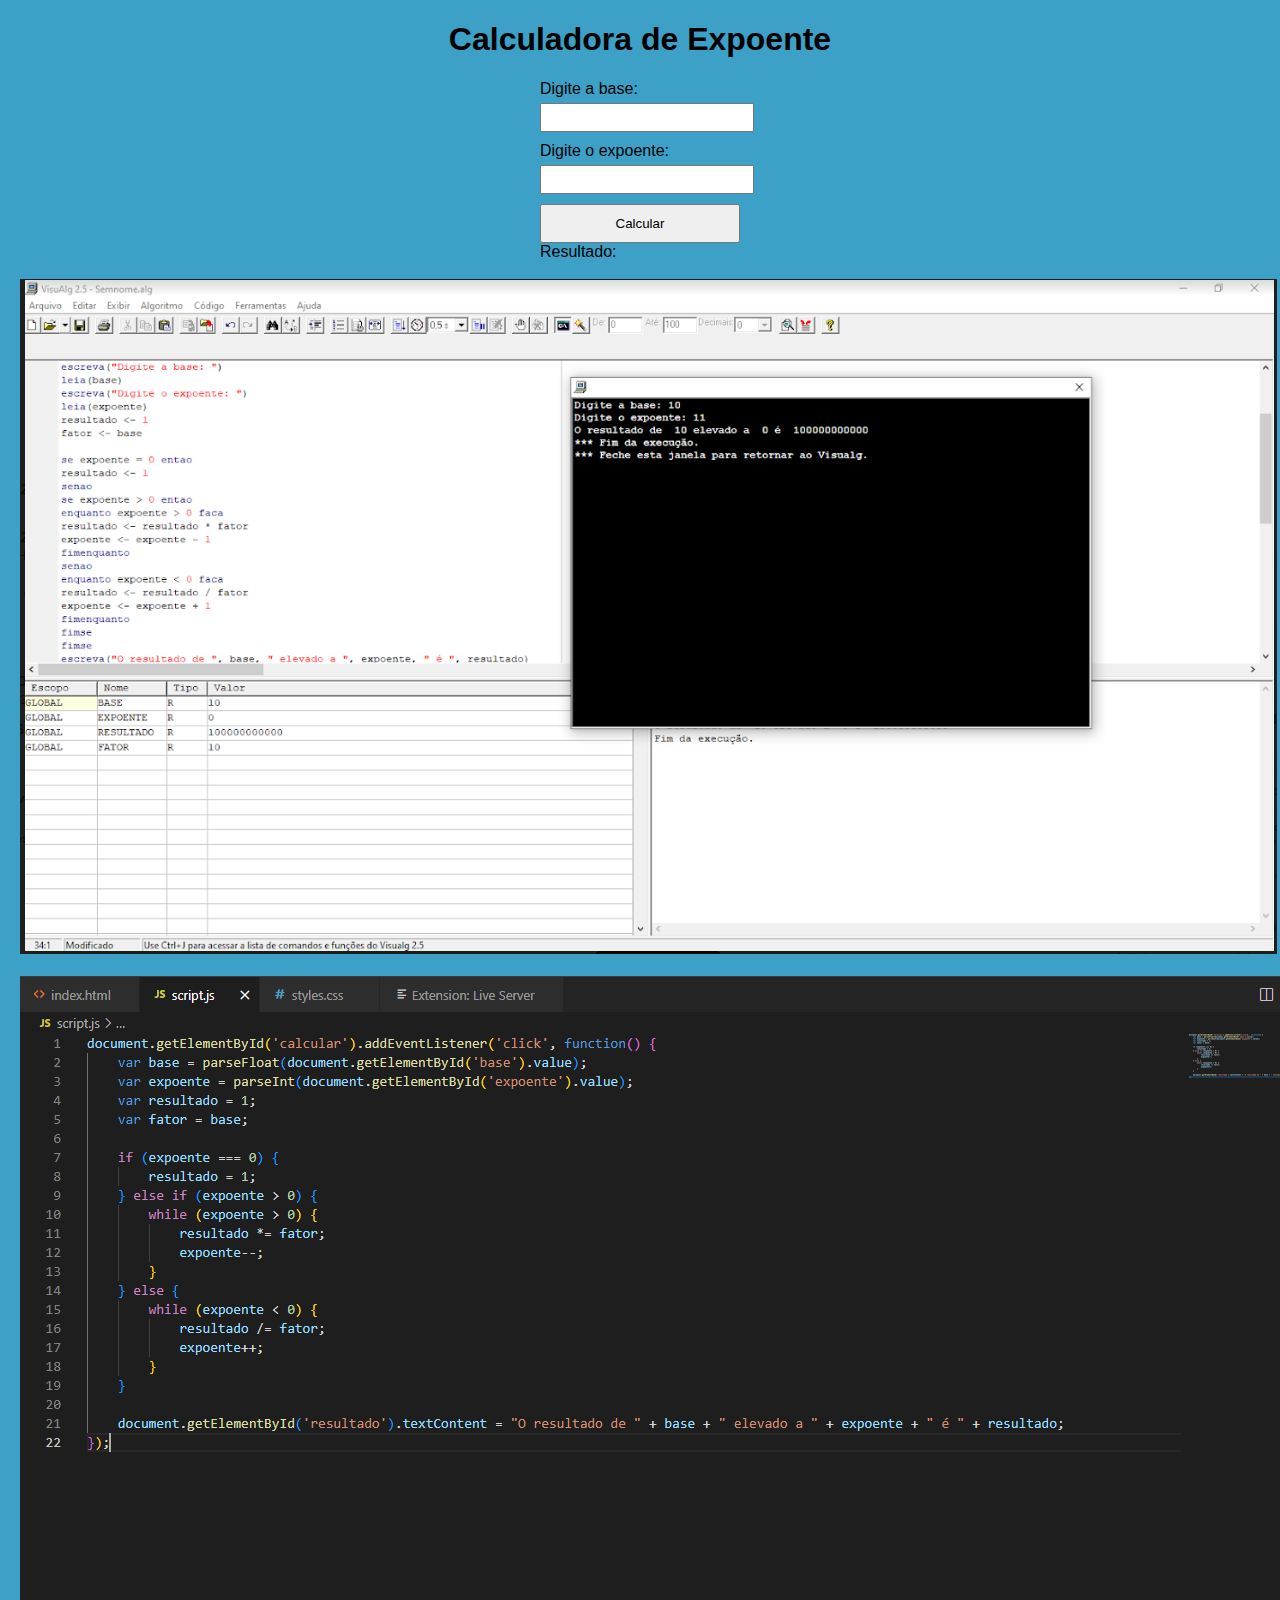
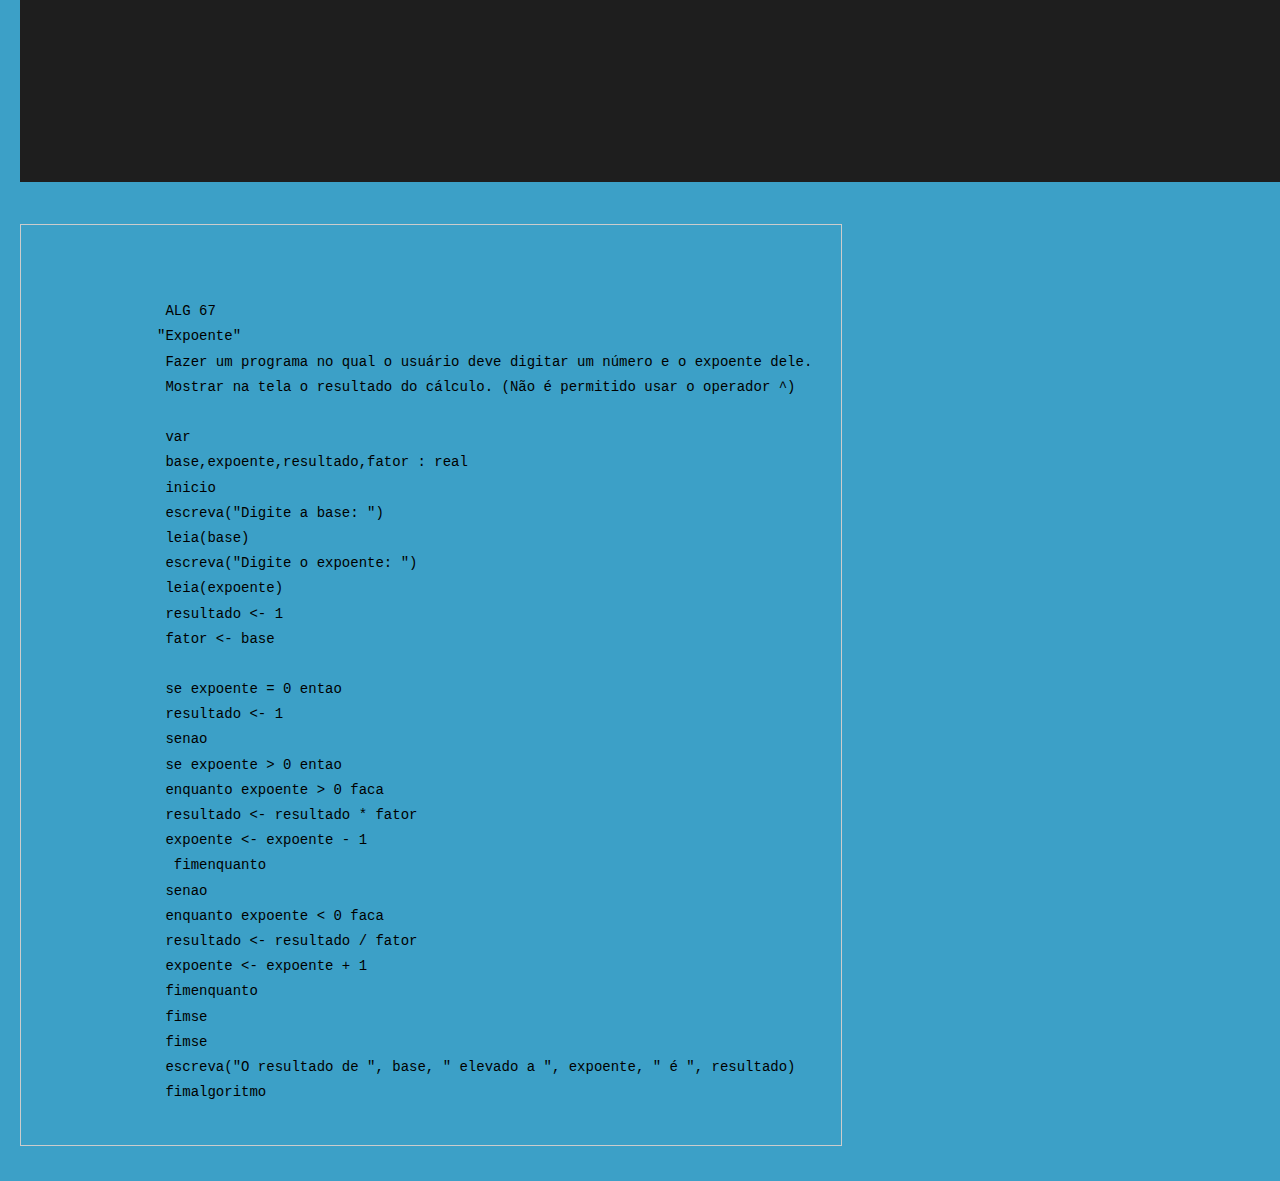
==== index.html @ f9ccc76c "att index" ====
<!DOCTYPE html>
<html>
<head>
    <meta charset="utf-8">
    <title>Expoente</title>
    <link rel="stylesheet" href="style.css">
    
    
    <style>
        body {
            font-family: Arial, sans-serif;
            margin: 20px;
            background-color: rgb(60, 160, 199);
            display: center;
            flex-direction: center;
            align-items: center;
            justify-content: center;
        }

        h1 {
            text-align: center; 
        }

        #container {
            max-width: 200px;
            margin: 0 auto;
           
        }

        label {
            display: block;
            margin-top: 10px;
        }

        input {
            width: 100%;
            padding: 5px;
            margin-top: 5px;
        }

        button {
            width: 100%;
            padding: 10px;
            margin-top: 10px;
        }

        p {
            margin-top: 10px;
            font-weight: bold;
        }

        button:hover {
            background-color: rgb(251, 251, 255);
            color: crimson;
        }

        .code-box {
            width: 800px;
            height: 900px;
            border: 1px solid #ccc;
            padding: 10px;
            font-family: Consolas, monospace;
            font-size: 14px;
            line-height: 1.8;
            display: center;
            justify-content: center;
            align-items: center;
            margin-top: 20px;
        }
    </style>
</head>
<body>
    <h1>Calculadora de Expoente</h1>
    <div id="container">
        <div class="input-container">
            <label for="base">Digite a base:</label>
            <input type="number" id="base" step="0.01">
        </div>
        <div class="input-container">
            <label for="expoente">Digite o expoente:</label>
            <input type="number" id="expoente" step="1">
        </div>
        <button id="calcular">Calcular</button>
        <div id="resultado">Resultado:</div><br>

    
    </div>
    <script src="script.js"></script>
    </script>
    <img src="tela final.PNG" alt="Print tela visualg"><br><br>
    <img src="js.PNG" alt="Js"><br><br>

    <div class="code-box">
        <pre>
            <code>

                ALG 67
               "Expoente"
                Fazer um programa no qual o usuário deve digitar um número e o expoente dele. 
                Mostrar na tela o resultado do cálculo. (Não é permitido usar o operador ^)
                
                var
                base,expoente,resultado,fator : real
                inicio
                escreva("Digite a base: ")
                leia(base)
                escreva("Digite o expoente: ")
                leia(expoente)
                resultado <- 1
                fator <- base

                se expoente = 0 entao
                resultado <- 1
                senao
                se expoente > 0 entao
                enquanto expoente > 0 faca
                resultado <- resultado * fator
                expoente <- expoente - 1
                 fimenquanto
                senao
                enquanto expoente < 0 faca
                resultado <- resultado / fator
                expoente <- expoente + 1
                fimenquanto
                fimse
                fimse
                escreva("O resultado de ", base, " elevado a ", expoente, " é ", resultado)
                fimalgoritmo

            </code>
        </pre>
    </div>
</body>
</html>
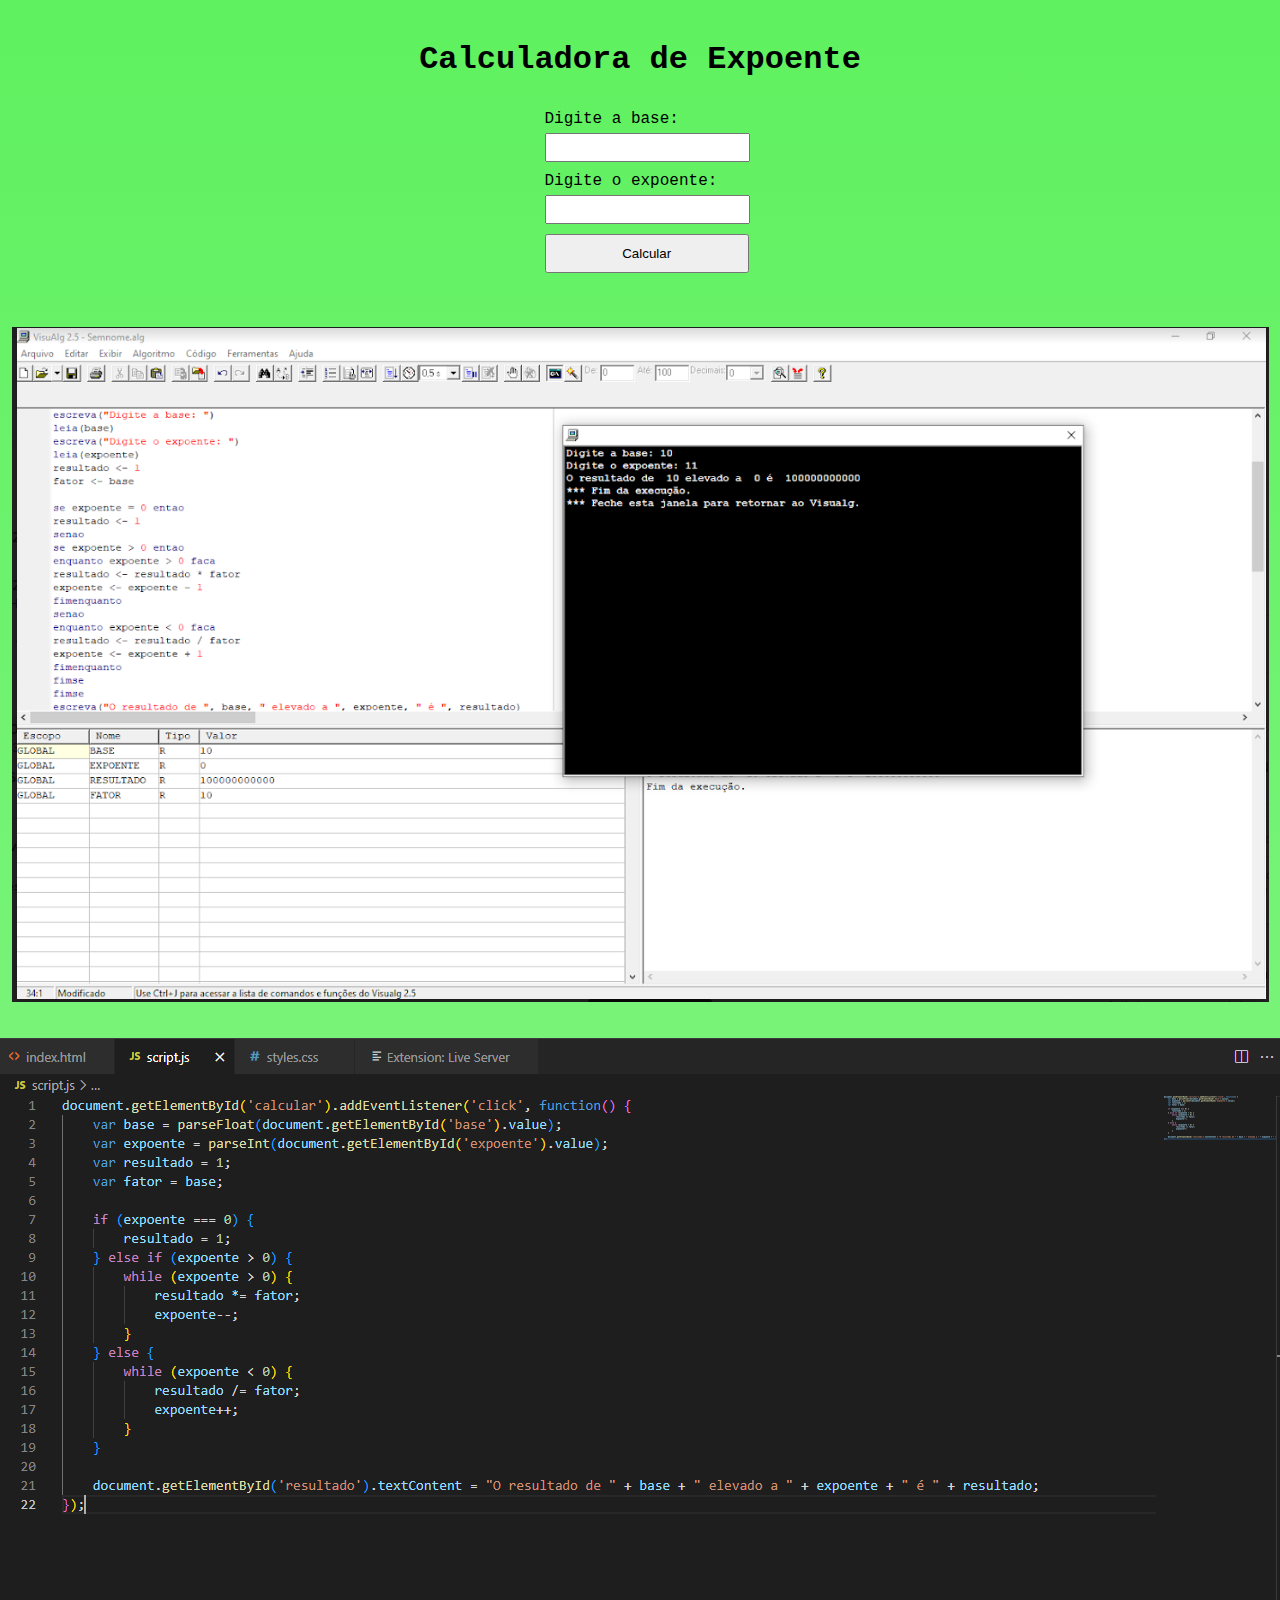
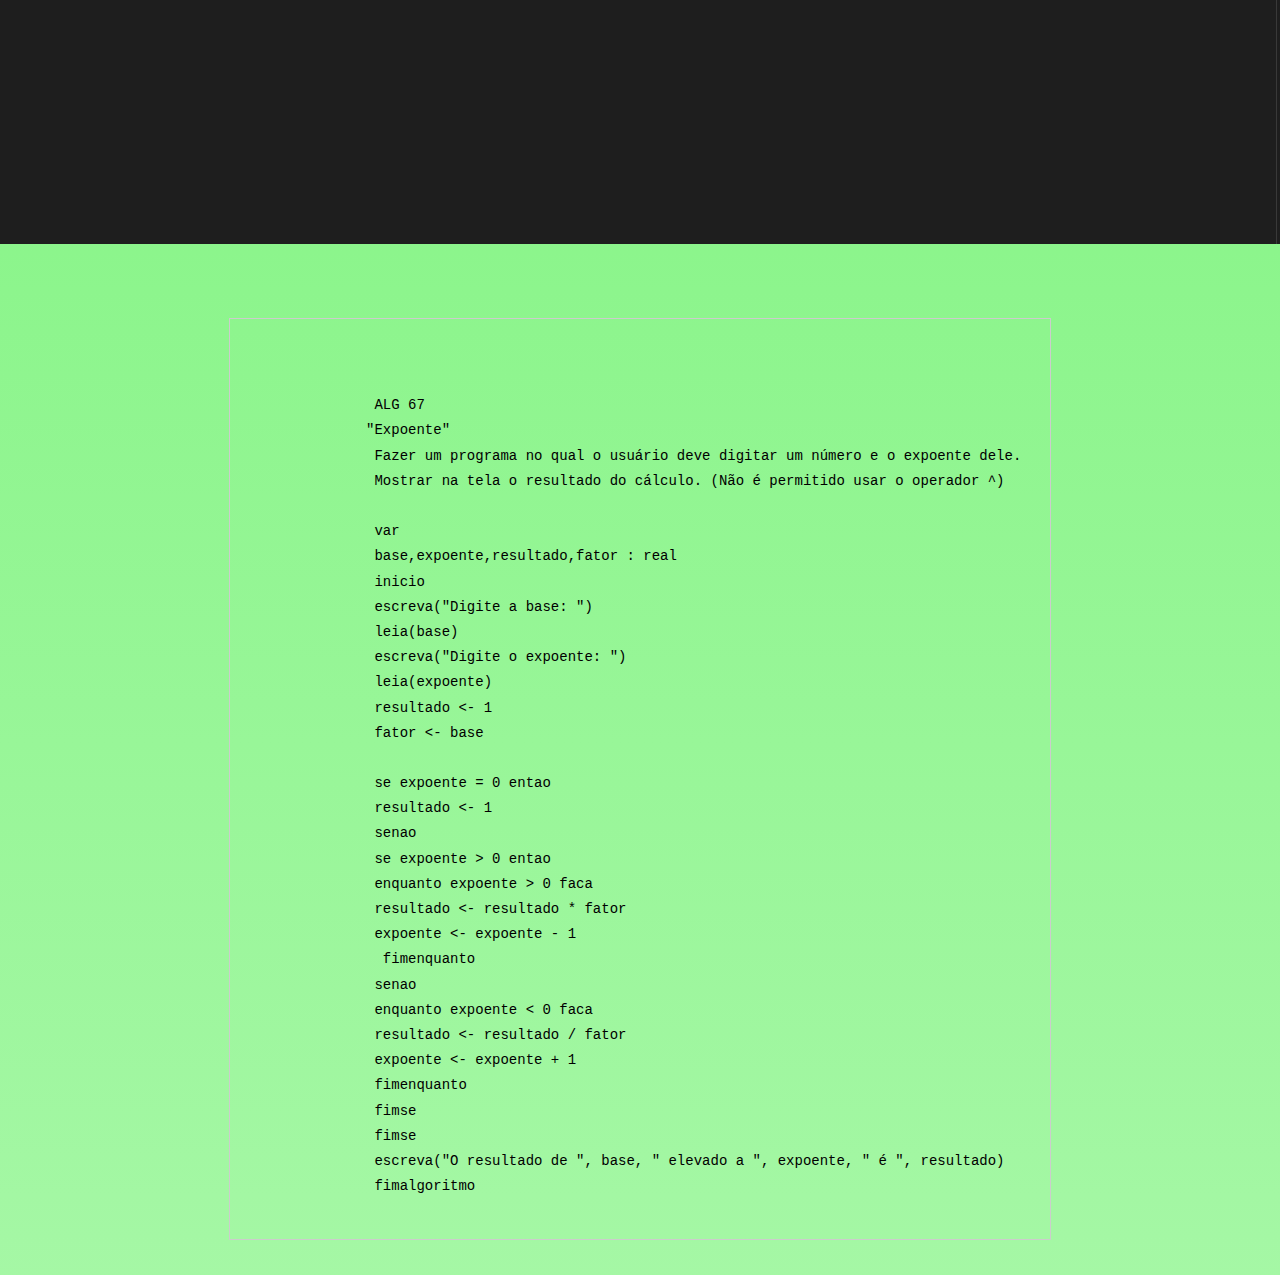
==== commit 53a9f4cd: "att index" ====
--- a/index.html
+++ b/index.html
@@ -8,13 +8,17 @@
     
     <style>
         body {
-            font-family: Arial, sans-serif;
-            margin: 20px;
-            background-color: rgb(60, 160, 199);
-            display: center;
-            flex-direction: center;
+            display: flex;
+            flex-direction: column;
             align-items: center;
             justify-content: center;
+            max-width: 100%;
+            max-height: 100%;
+            font-family: Consolas, monospace;
+            margin: 20px;
+            background: linear-gradient(to bottom, #5ff15f, #ffffff);
+            background-size: 300% 230%;
+            
         }
 
         h1 {
@@ -36,10 +40,11 @@
             width: 100%;
             padding: 5px;
             margin-top: 5px;
+            
         }
 
         button {
-            width: 100%;
+            width: 107%;
             padding: 10px;
             margin-top: 10px;
         }
@@ -68,6 +73,7 @@
             margin-top: 20px;
         }
     </style>
+
 </head>
 <body>
     <h1>Calculadora de Expoente</h1>
@@ -81,14 +87,14 @@
             <input type="number" id="expoente" step="1">
         </div>
         <button id="calcular">Calcular</button>
-        <div id="resultado">Resultado:</div><br>
+        <div id="resultado"></div><br><br><br>
 
     
     </div>
     <script src="script.js"></script>
     </script>
     <img src="tela final.PNG" alt="Print tela visualg"><br><br>
-    <img src="js.PNG" alt="Js"><br><br>
+    <img src="js.PNG" alt="Js"><br><br><br>
 
     <div class="code-box">
         <pre>
@@ -132,3 +138,4 @@
     </div>
 </body>
 </html>
+
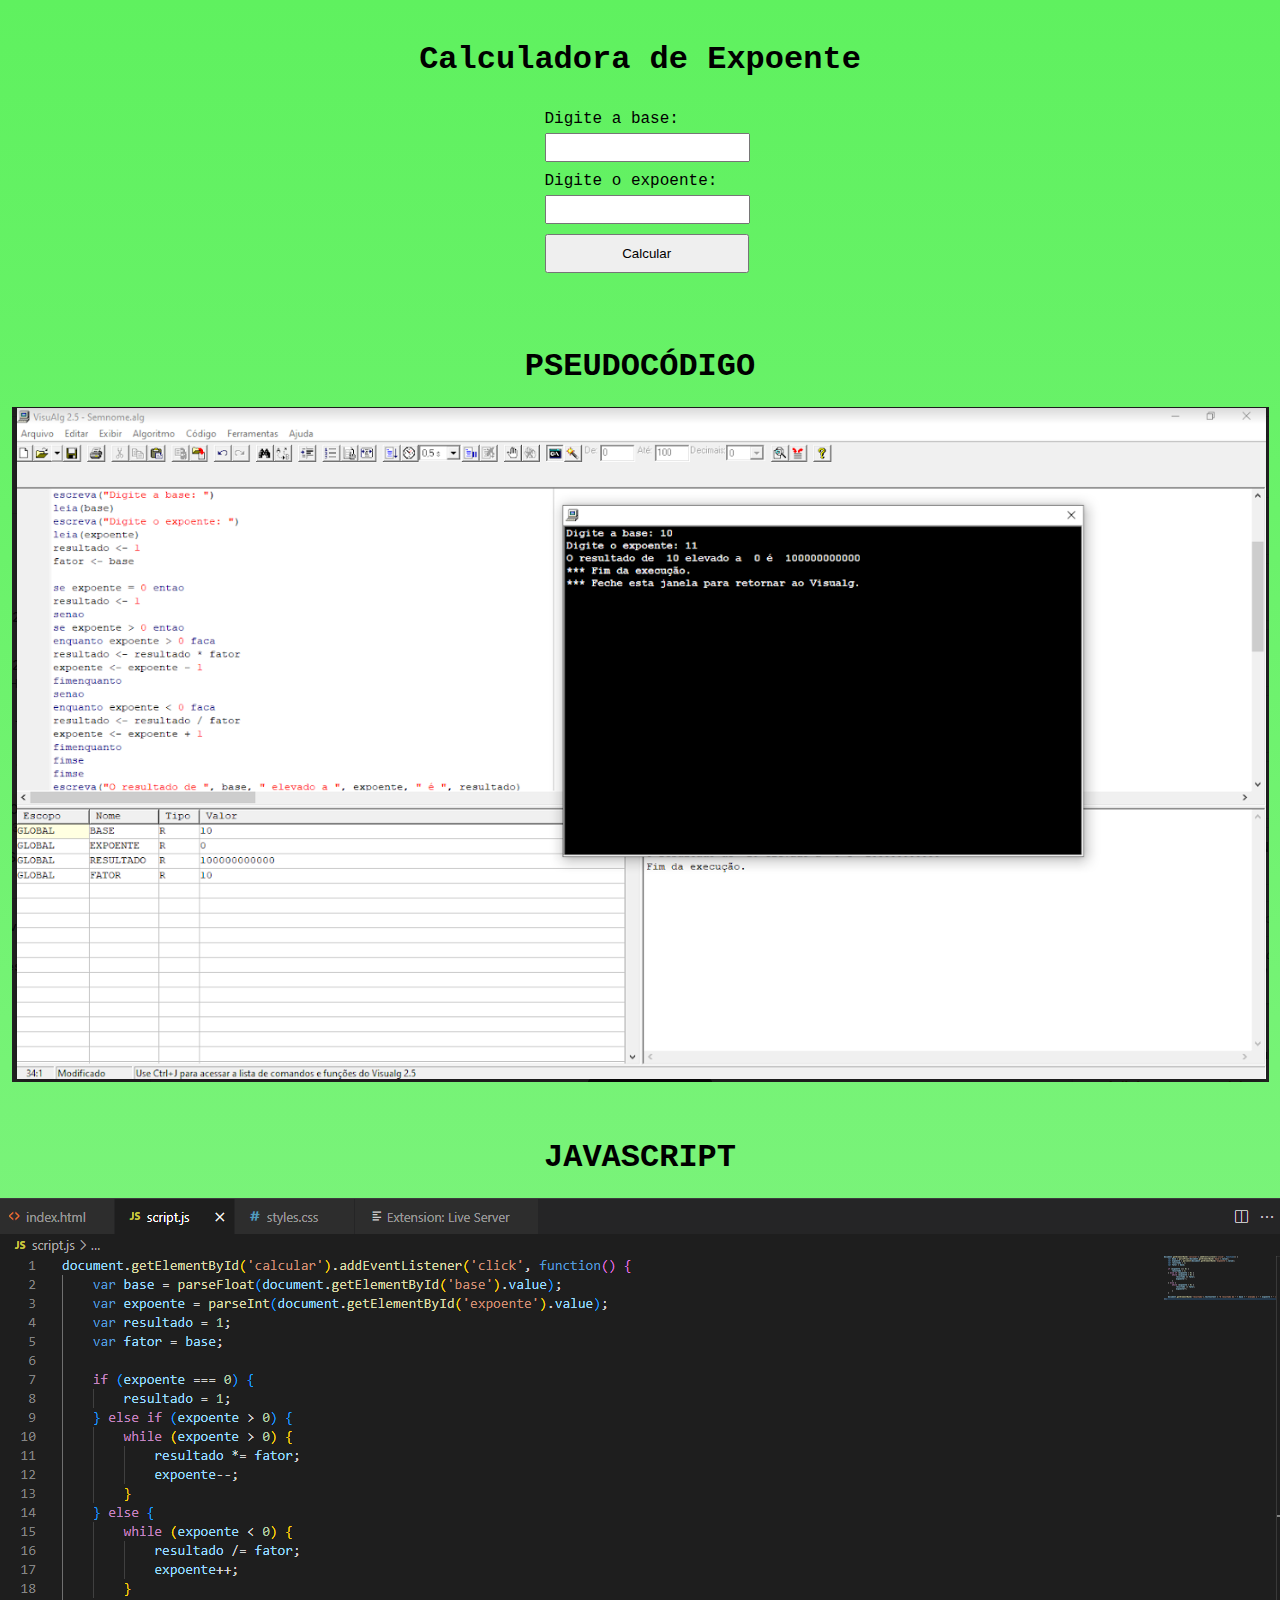
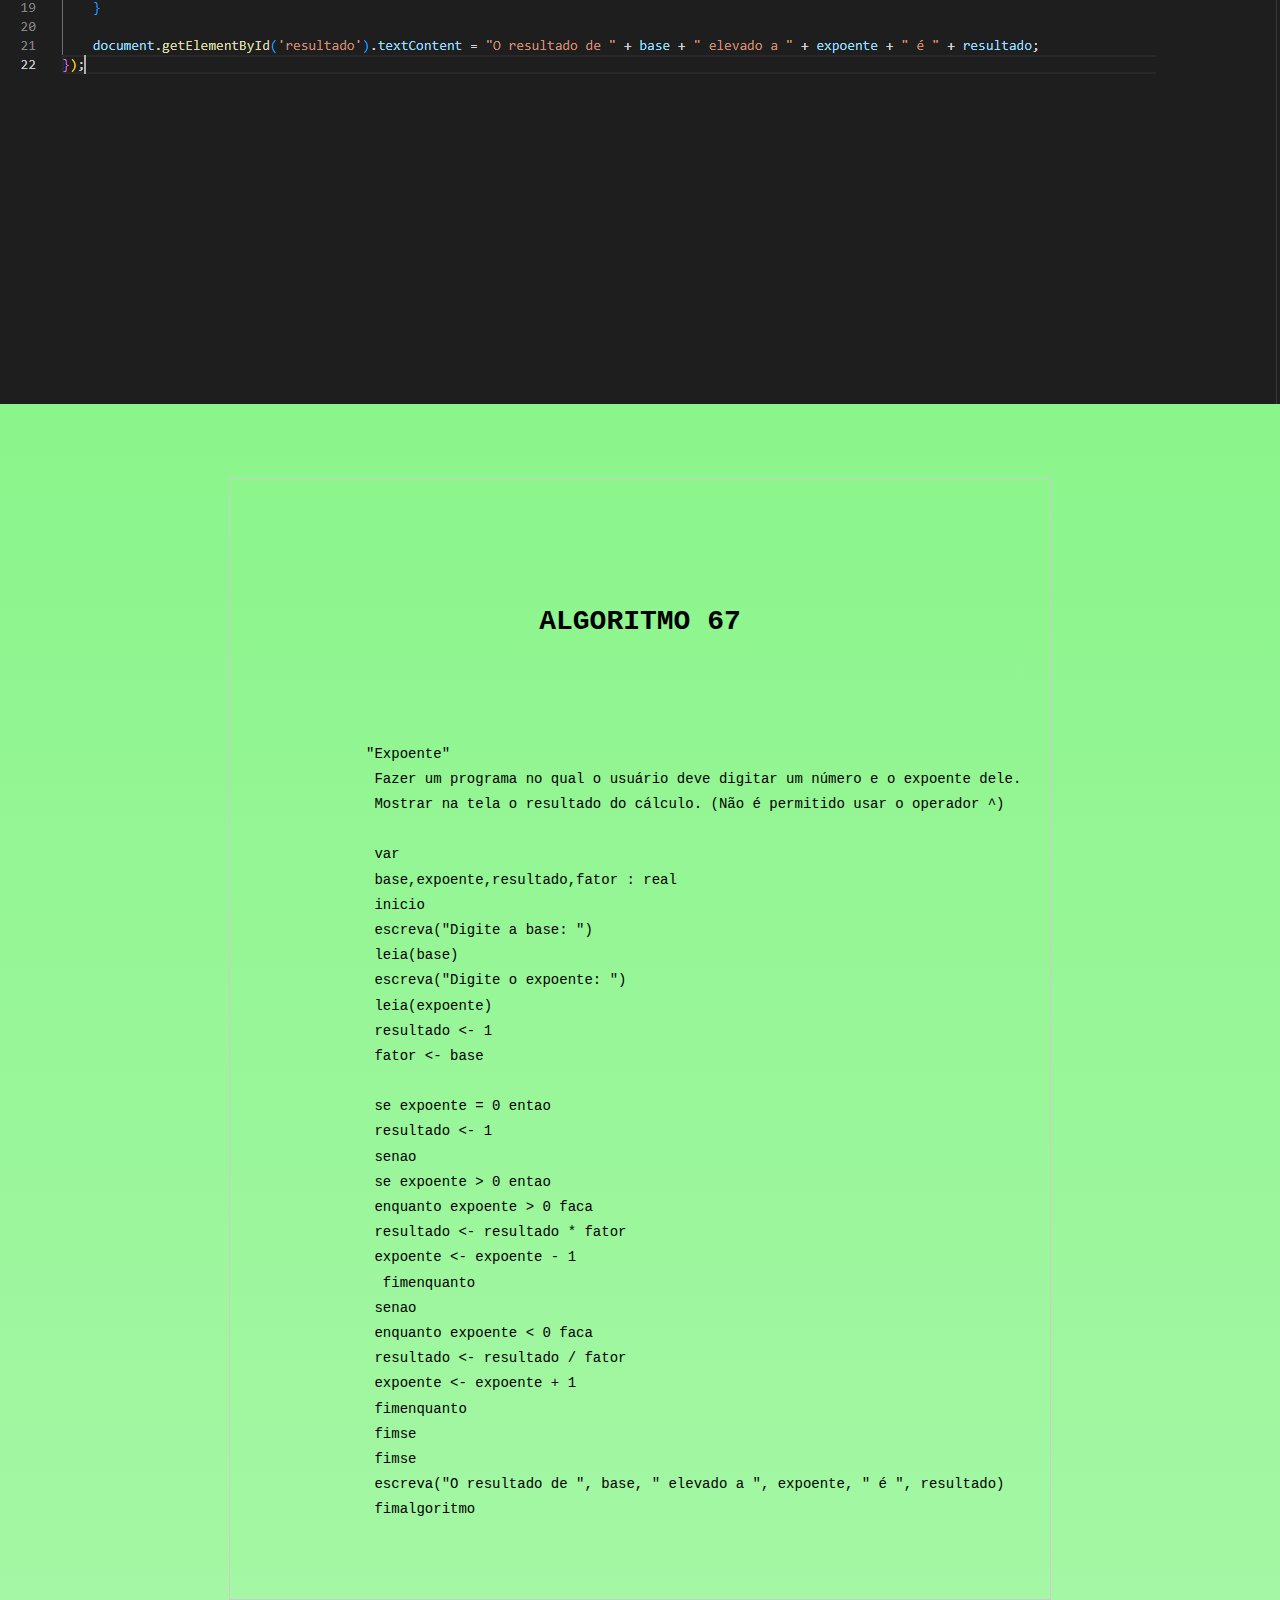
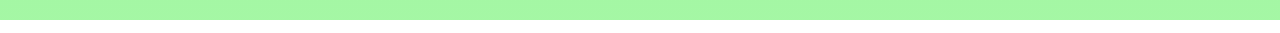
==== commit e60f182e: "att index" ====
--- a/index.html
+++ b/index.html
@@ -61,7 +61,7 @@
 
         .code-box {
             width: 800px;
-            height: 900px;
+            height: 1100px;
             border: 1px solid #ccc;
             padding: 10px;
             font-family: Consolas, monospace;
@@ -91,16 +91,20 @@
 
     
     </div>
+    <h1>PSEUDOCÓDIGO</h1>
     <script src="script.js"></script>
     </script>
     <img src="tela final.PNG" alt="Print tela visualg"><br><br>
+    <h1>JAVASCRIPT</h1>
     <img src="js.PNG" alt="Js"><br><br><br>
 
     <div class="code-box">
         <pre>
             <code>
 
-                ALG 67
+            <h1>ALGORITMO 67</h1>
+
+               
                "Expoente"
                 Fazer um programa no qual o usuário deve digitar um número e o expoente dele. 
                 Mostrar na tela o resultado do cálculo. (Não é permitido usar o operador ^)
@@ -138,4 +142,3 @@
     </div>
 </body>
 </html>
-
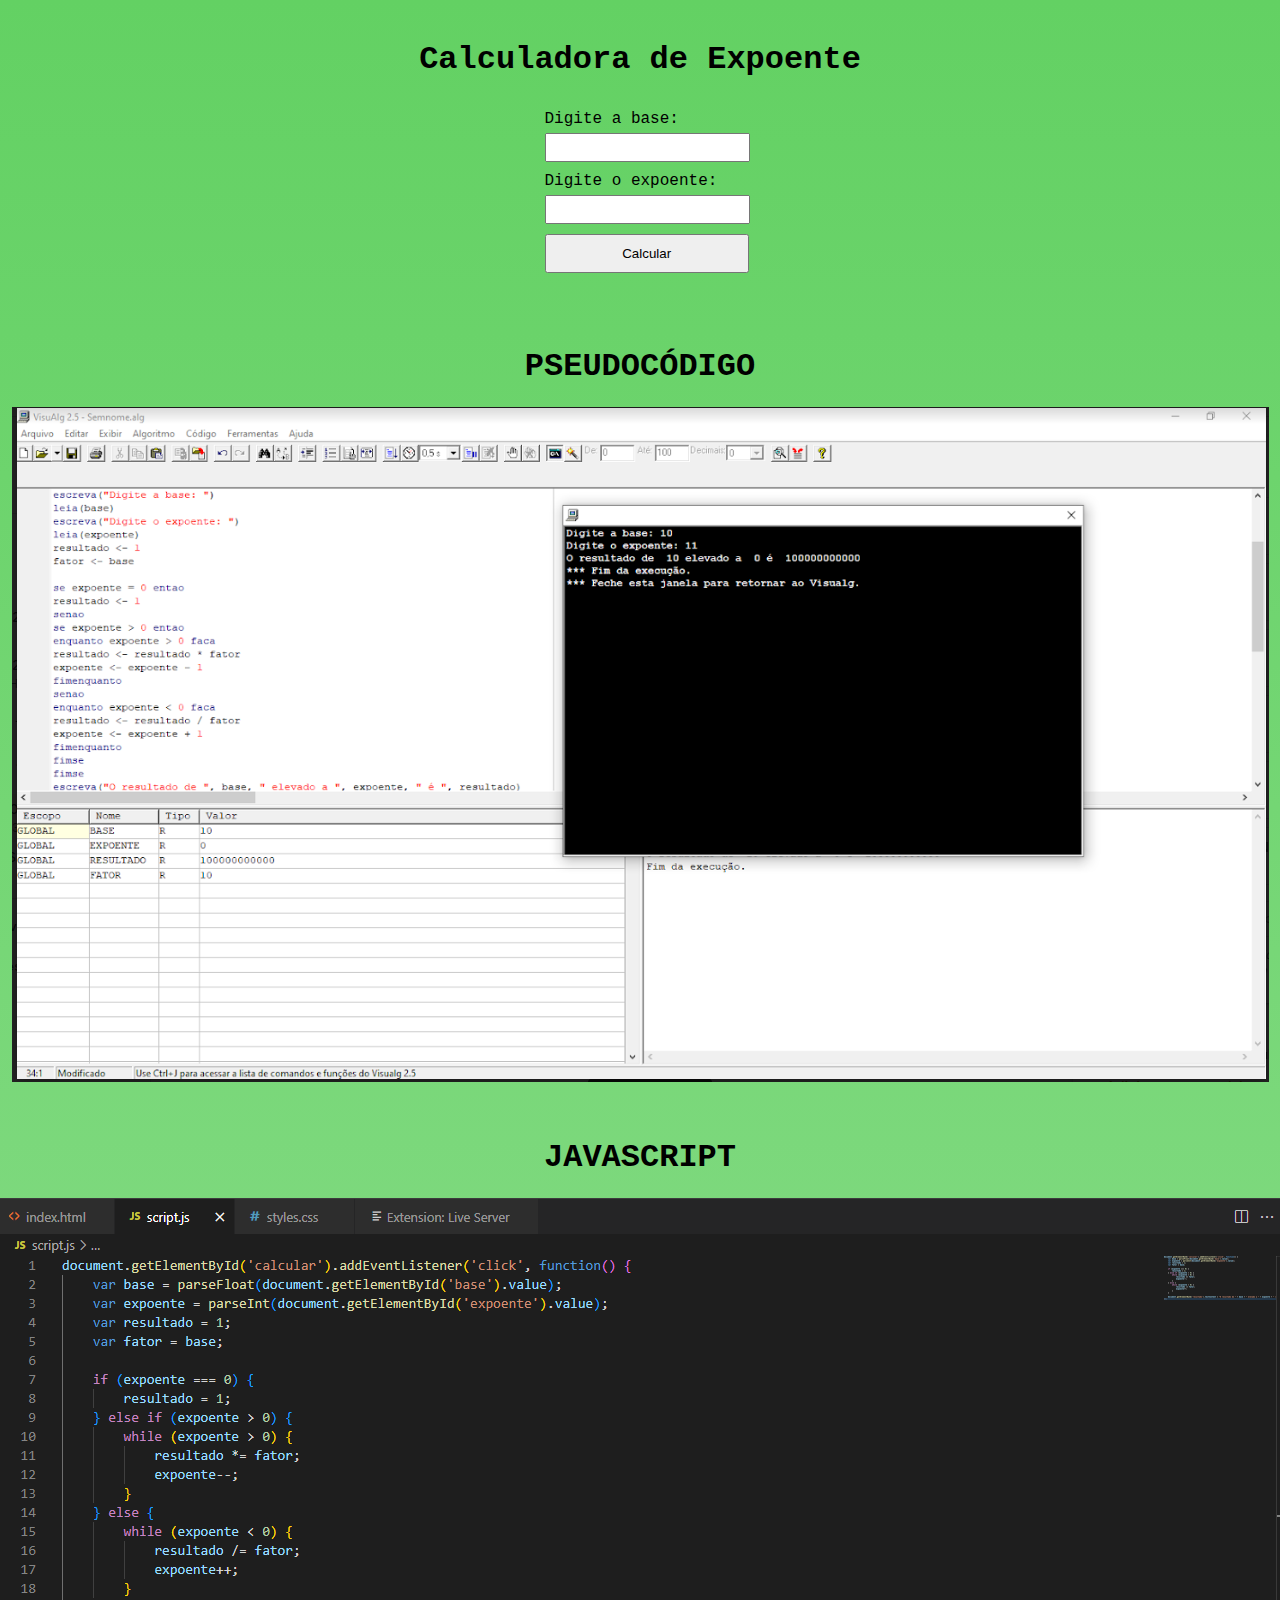
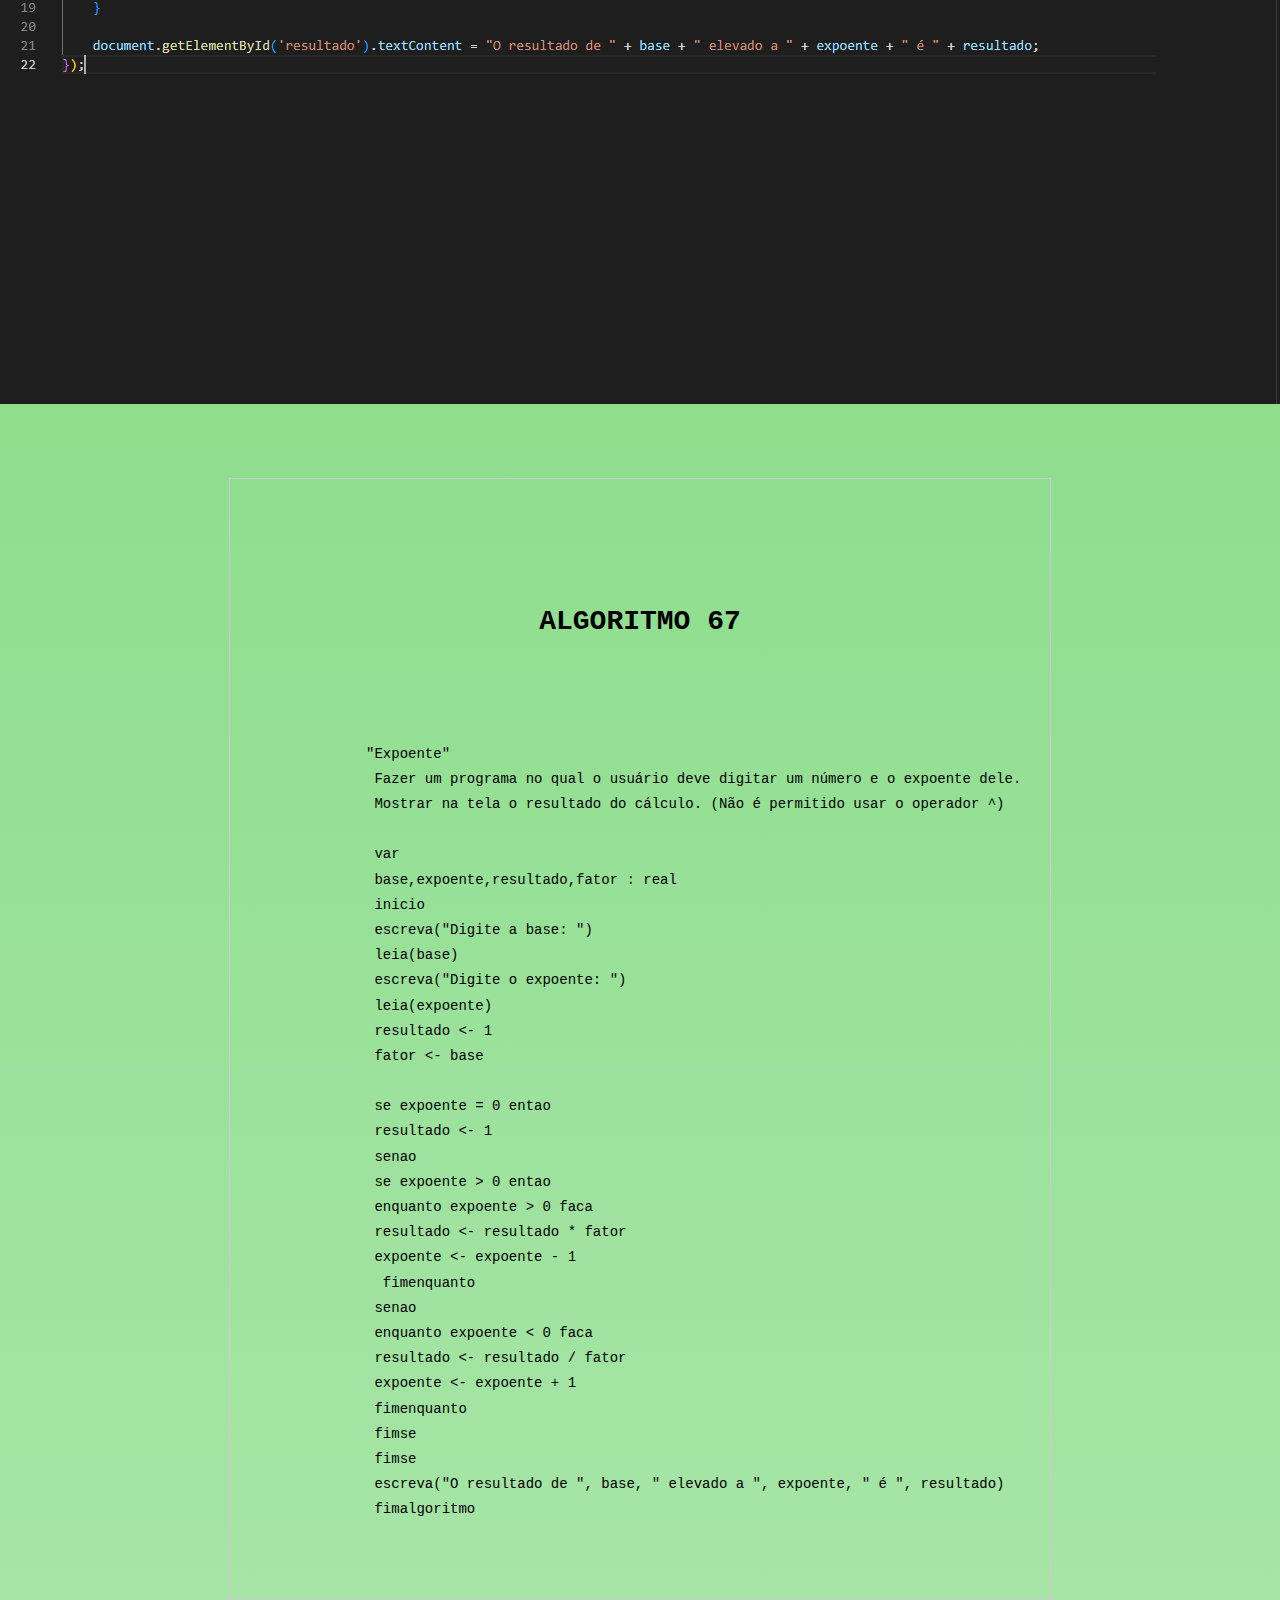
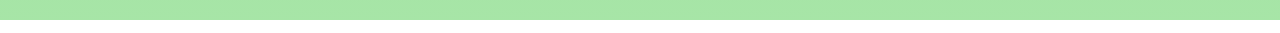
==== commit 20faf455: "att index" ====
--- a/index.html
+++ b/index.html
@@ -16,7 +16,7 @@
             max-height: 100%;
             font-family: Consolas, monospace;
             margin: 20px;
-            background: linear-gradient(to bottom, #5ff15f, #ffffff);
+            background: linear-gradient(to bottom, #63d163, #ffffff);
             background-size: 300% 230%;
             
         }
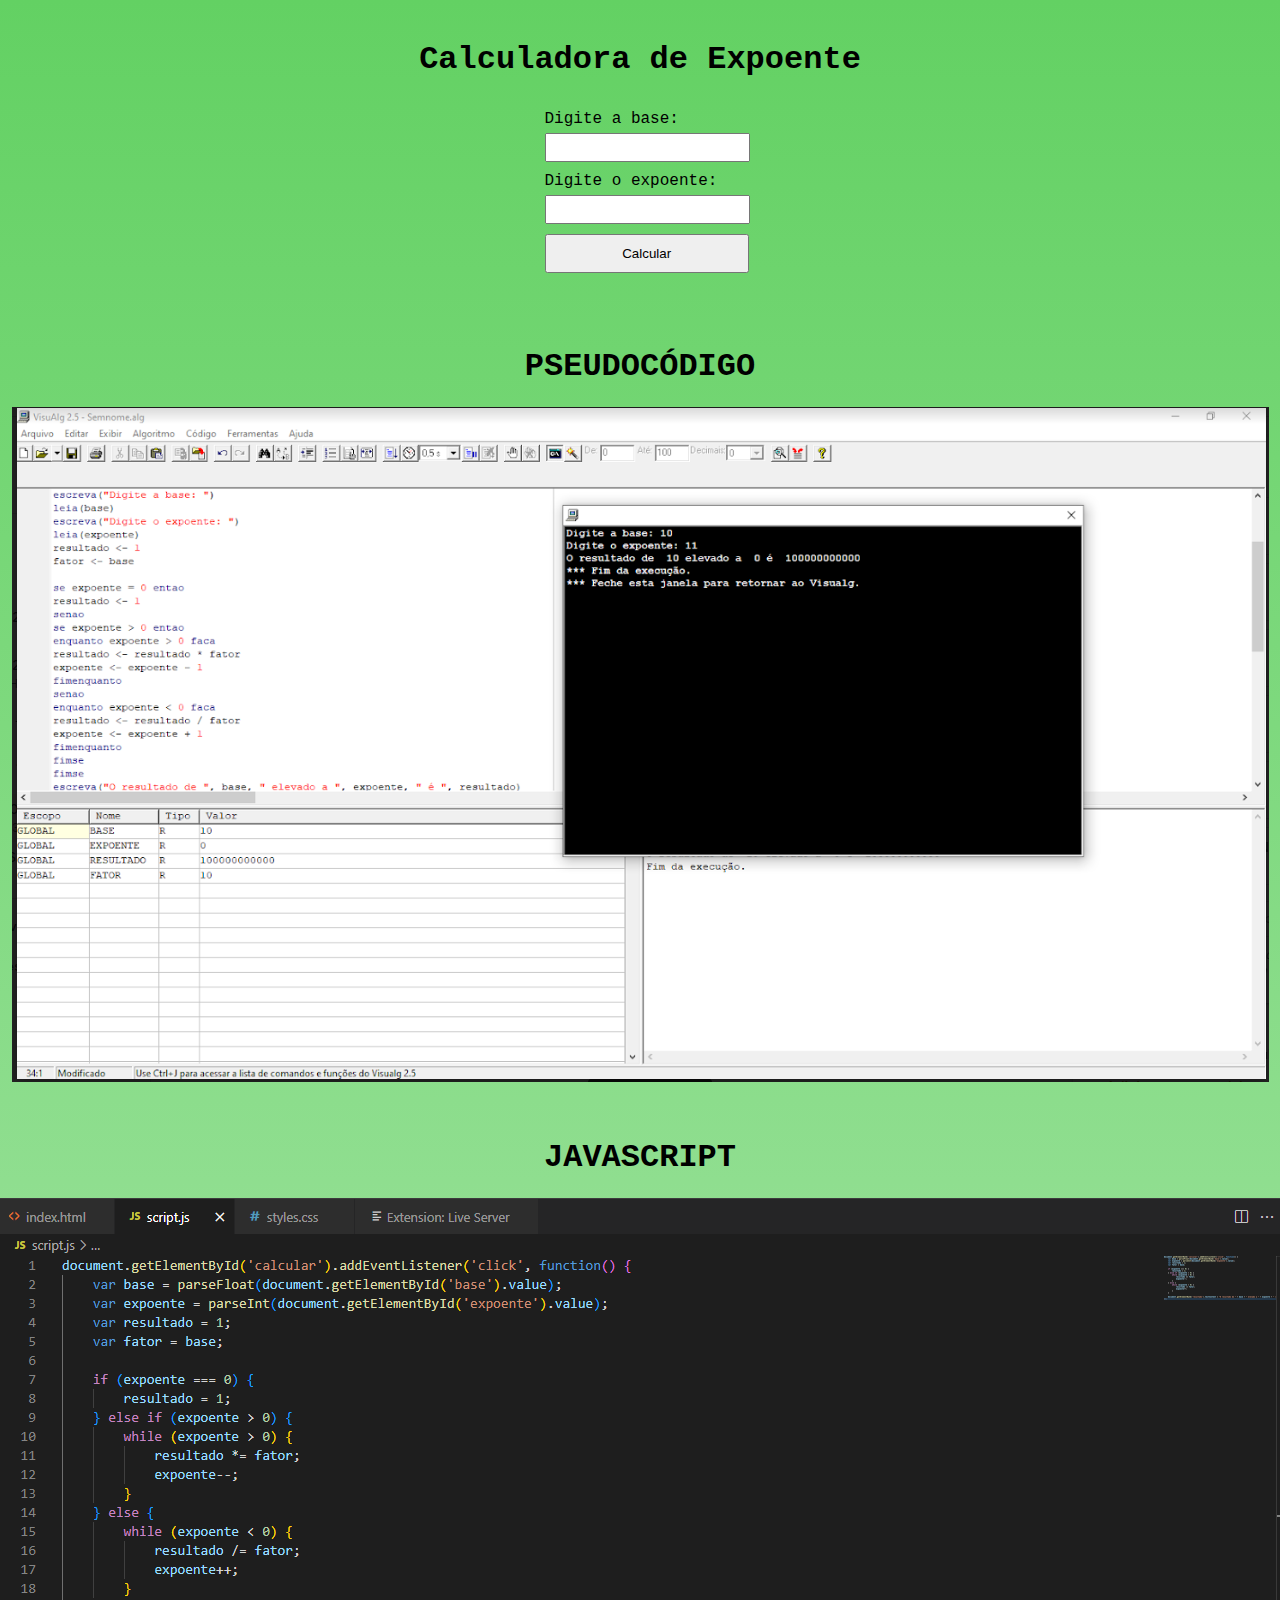
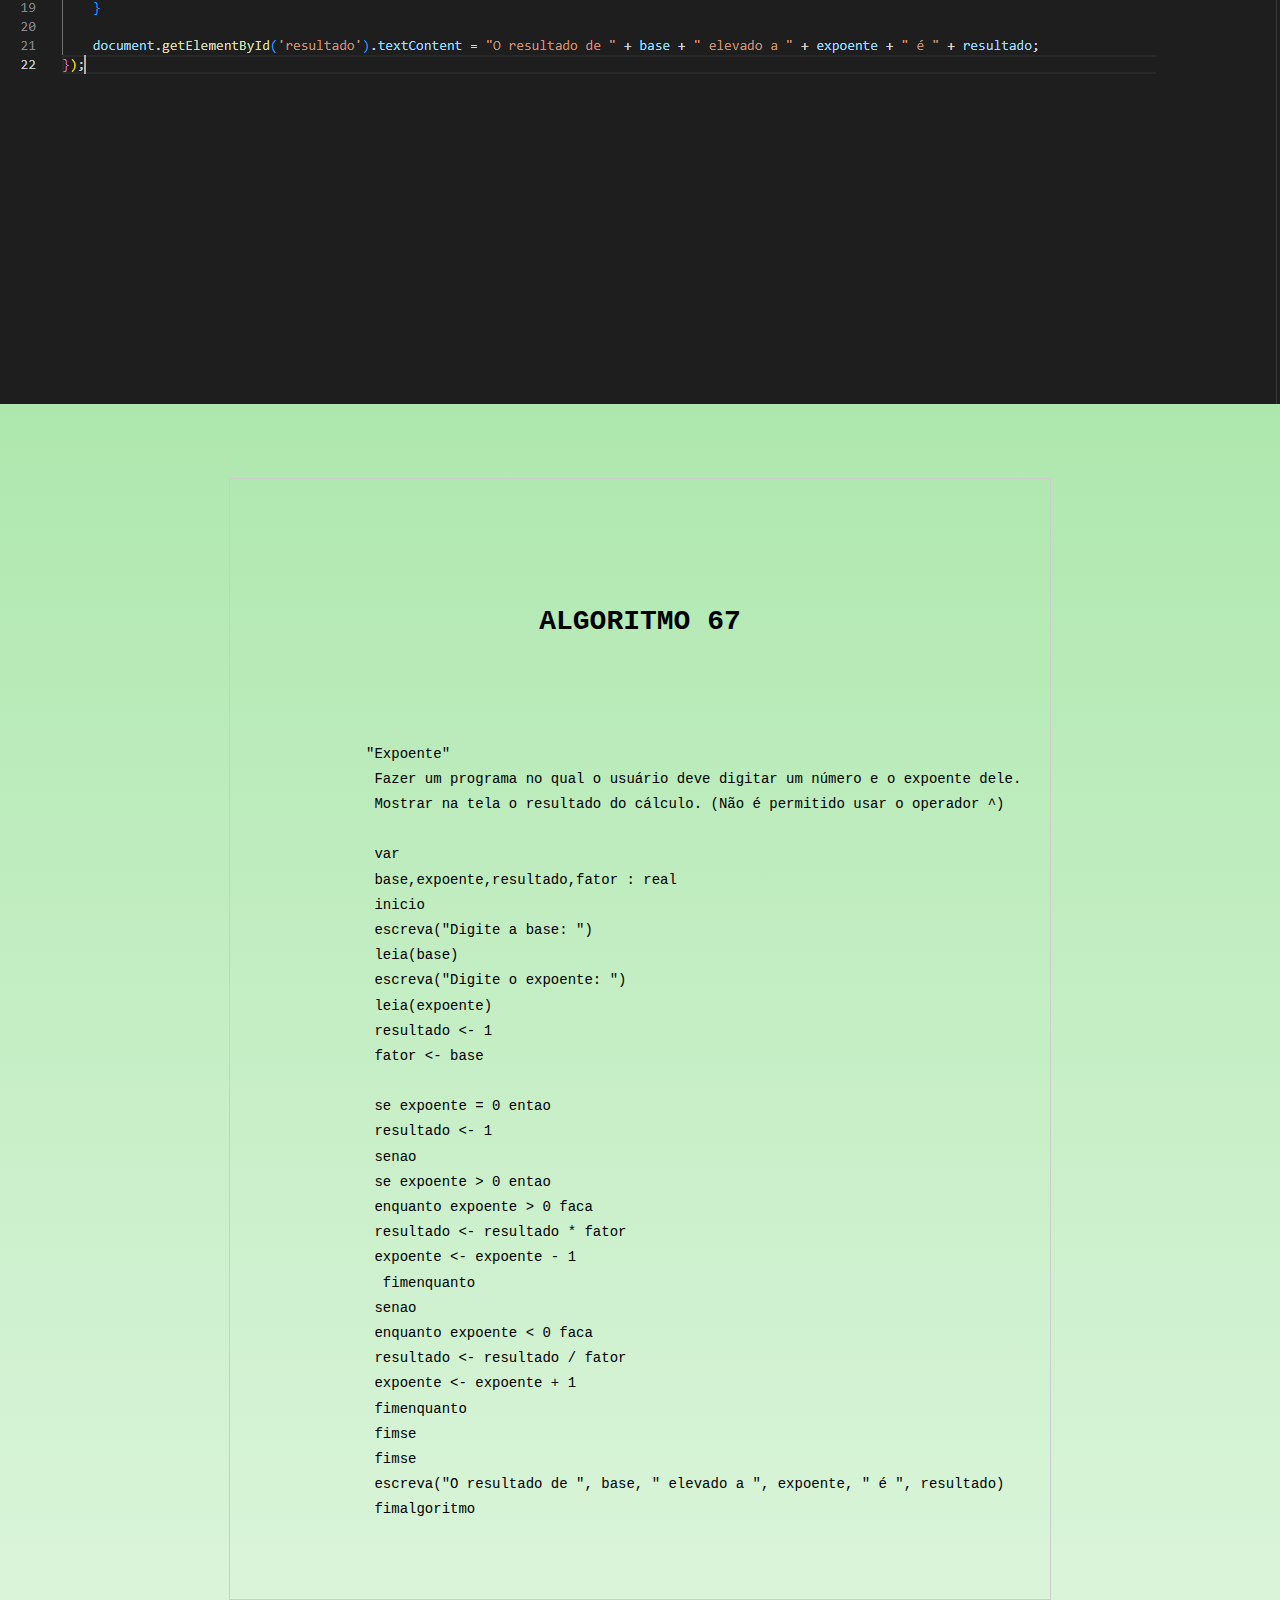
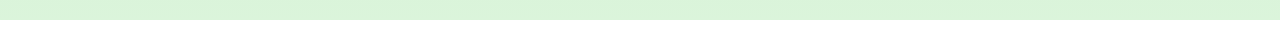
==== commit cac28fc1: "att index" ====
--- a/index.html
+++ b/index.html
@@ -17,7 +17,7 @@
             font-family: Consolas, monospace;
             margin: 20px;
             background: linear-gradient(to bottom, #63d163, #ffffff);
-            background-size: 300% 230%;
+            background-size: 280% 130%;
             
         }
 
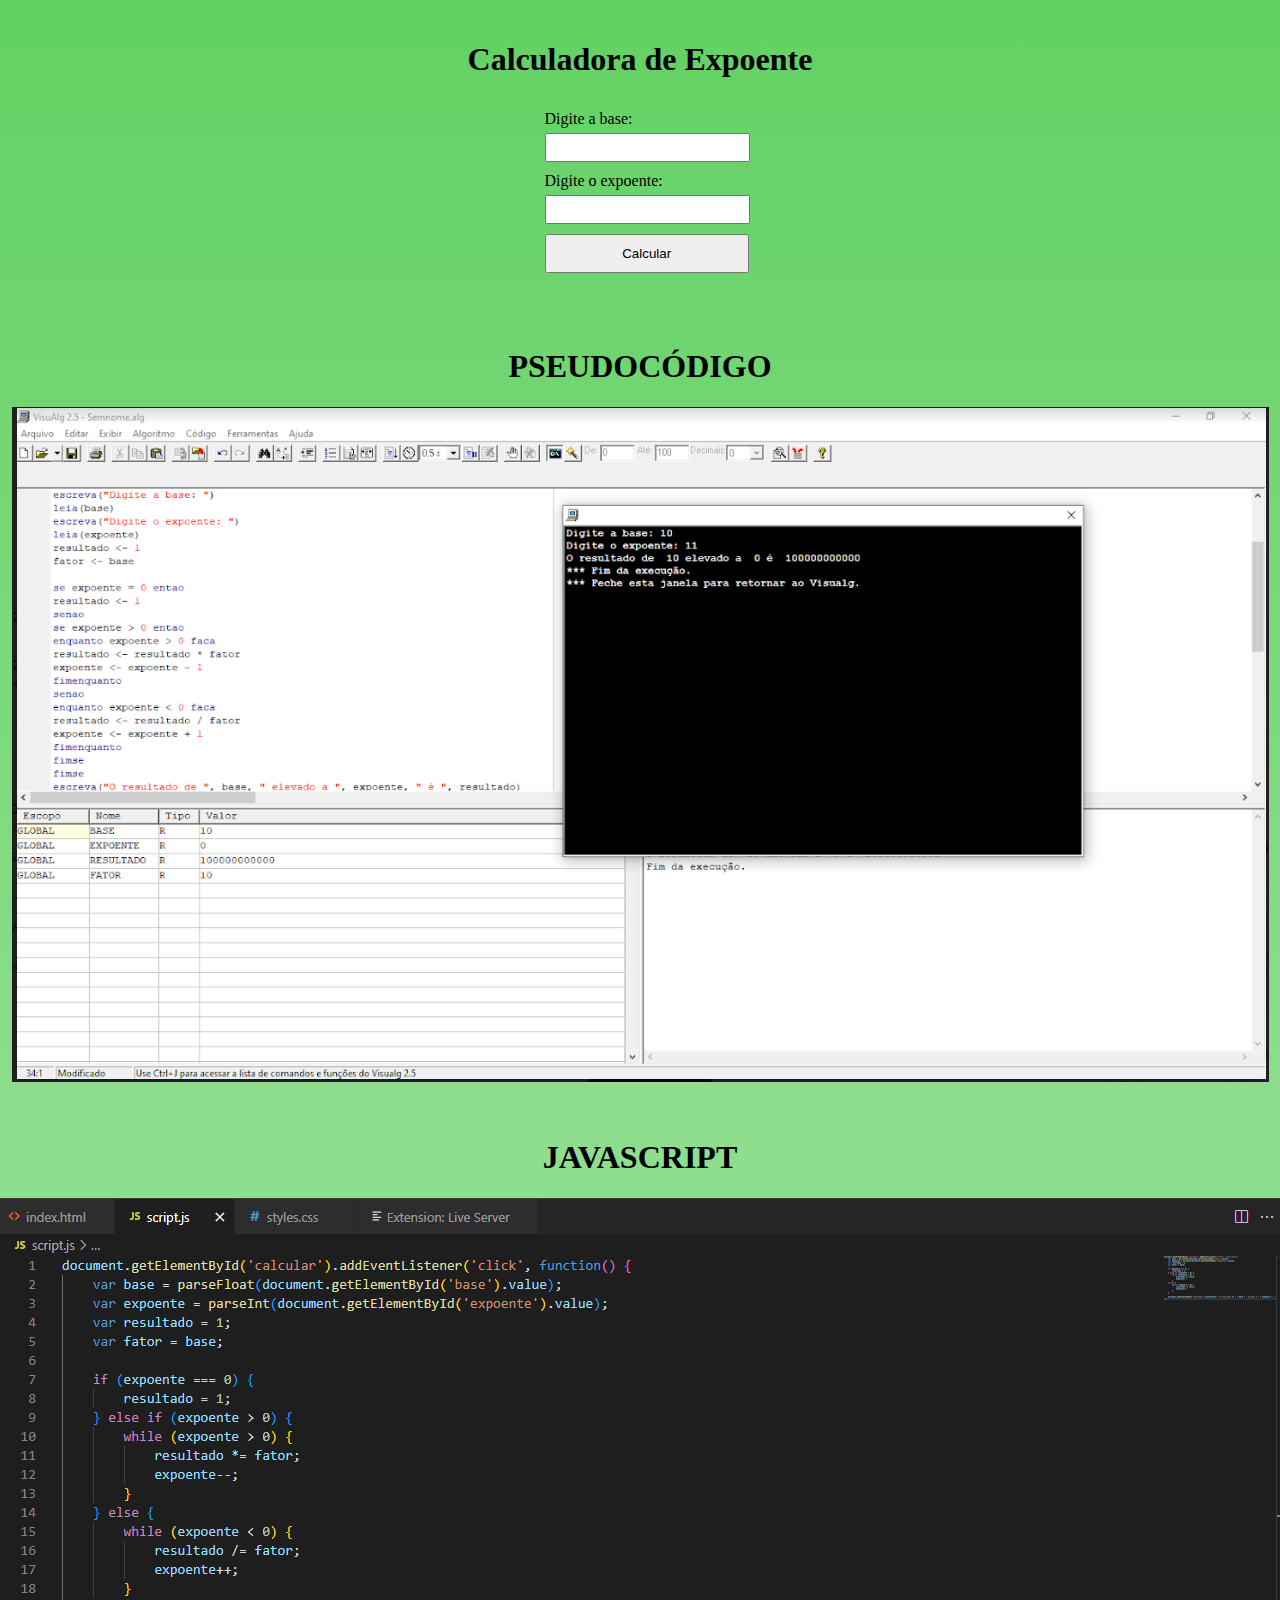
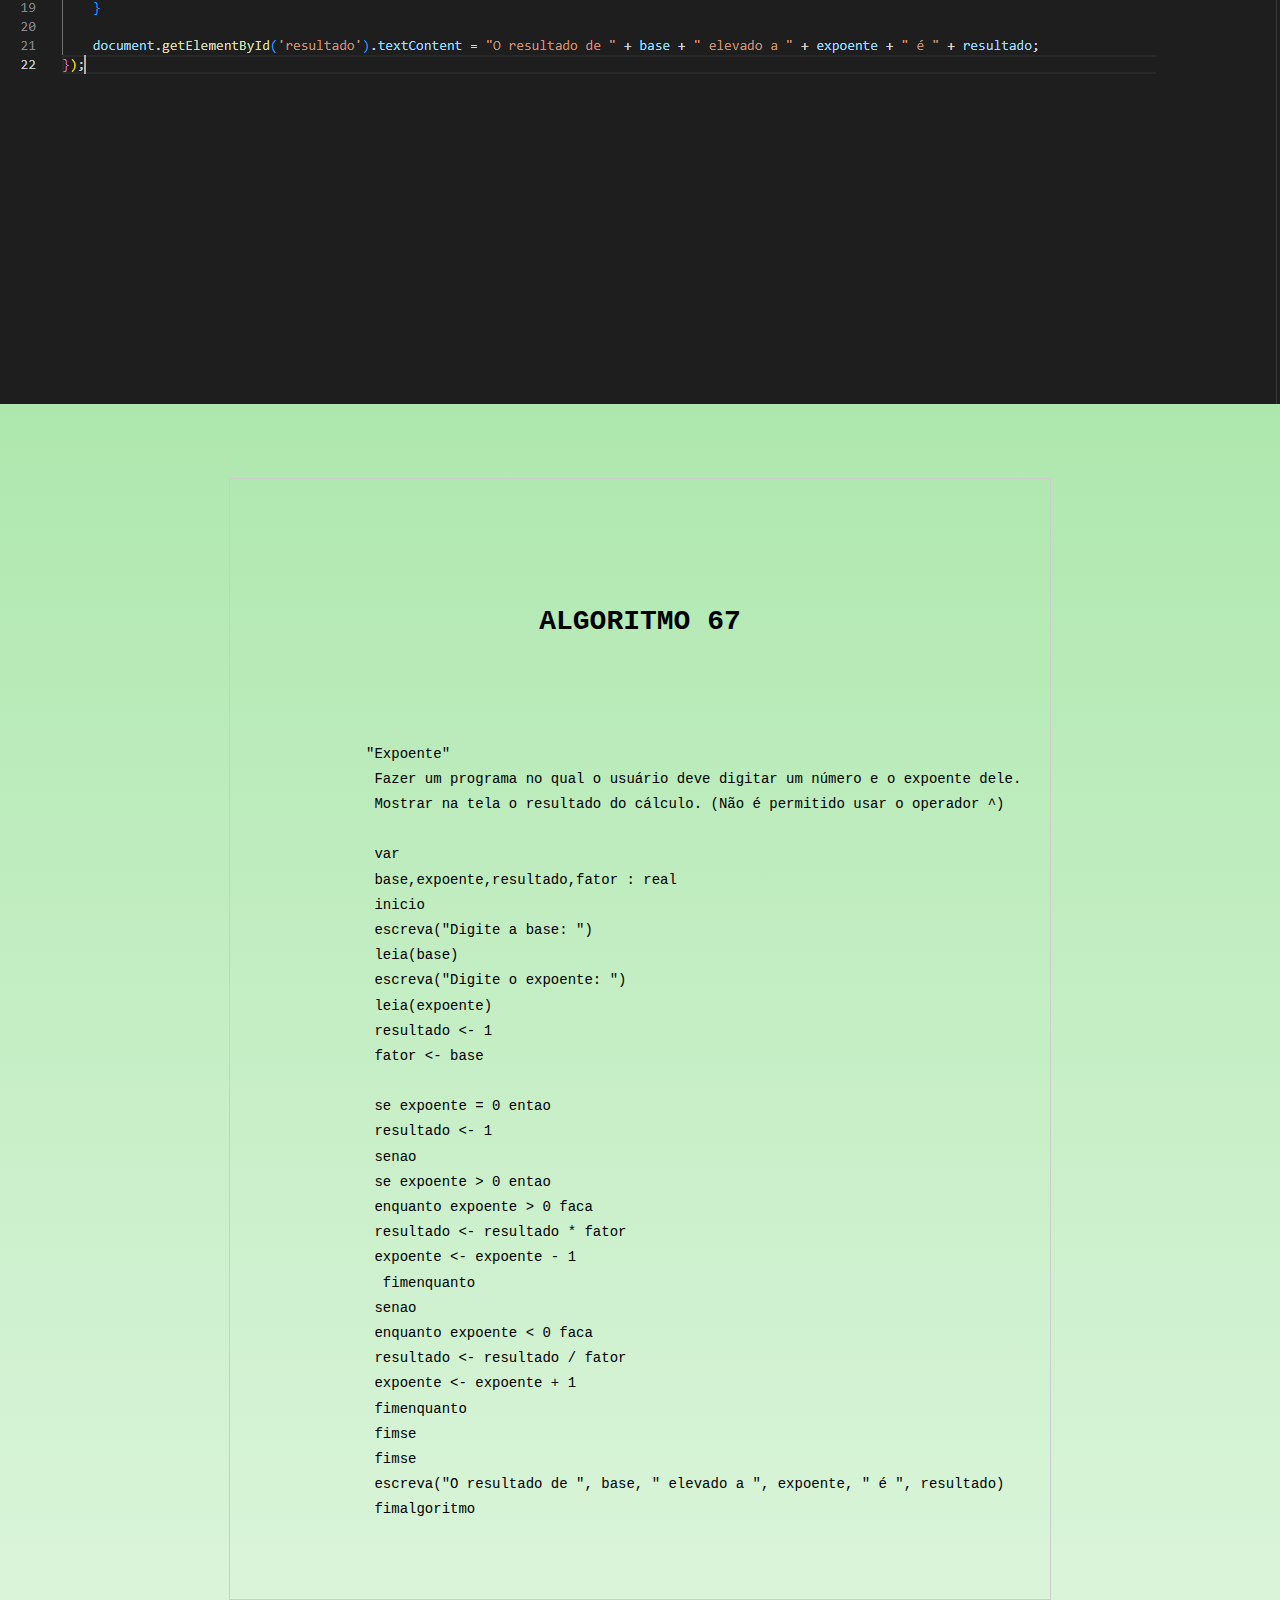
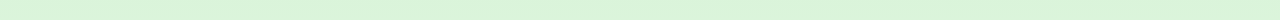
==== commit d10b272b: "att index" ====
--- a/index.html
+++ b/index.html
@@ -14,7 +14,7 @@
             justify-content: center;
             max-width: 100%;
             max-height: 100%;
-            font-family: Consolas, monospace;
+            font-family: Georgia, 'Times New Roman', Times, serif, monospace;
             margin: 20px;
             background: linear-gradient(to bottom, #63d163, #ffffff);
             background-size: 280% 130%;
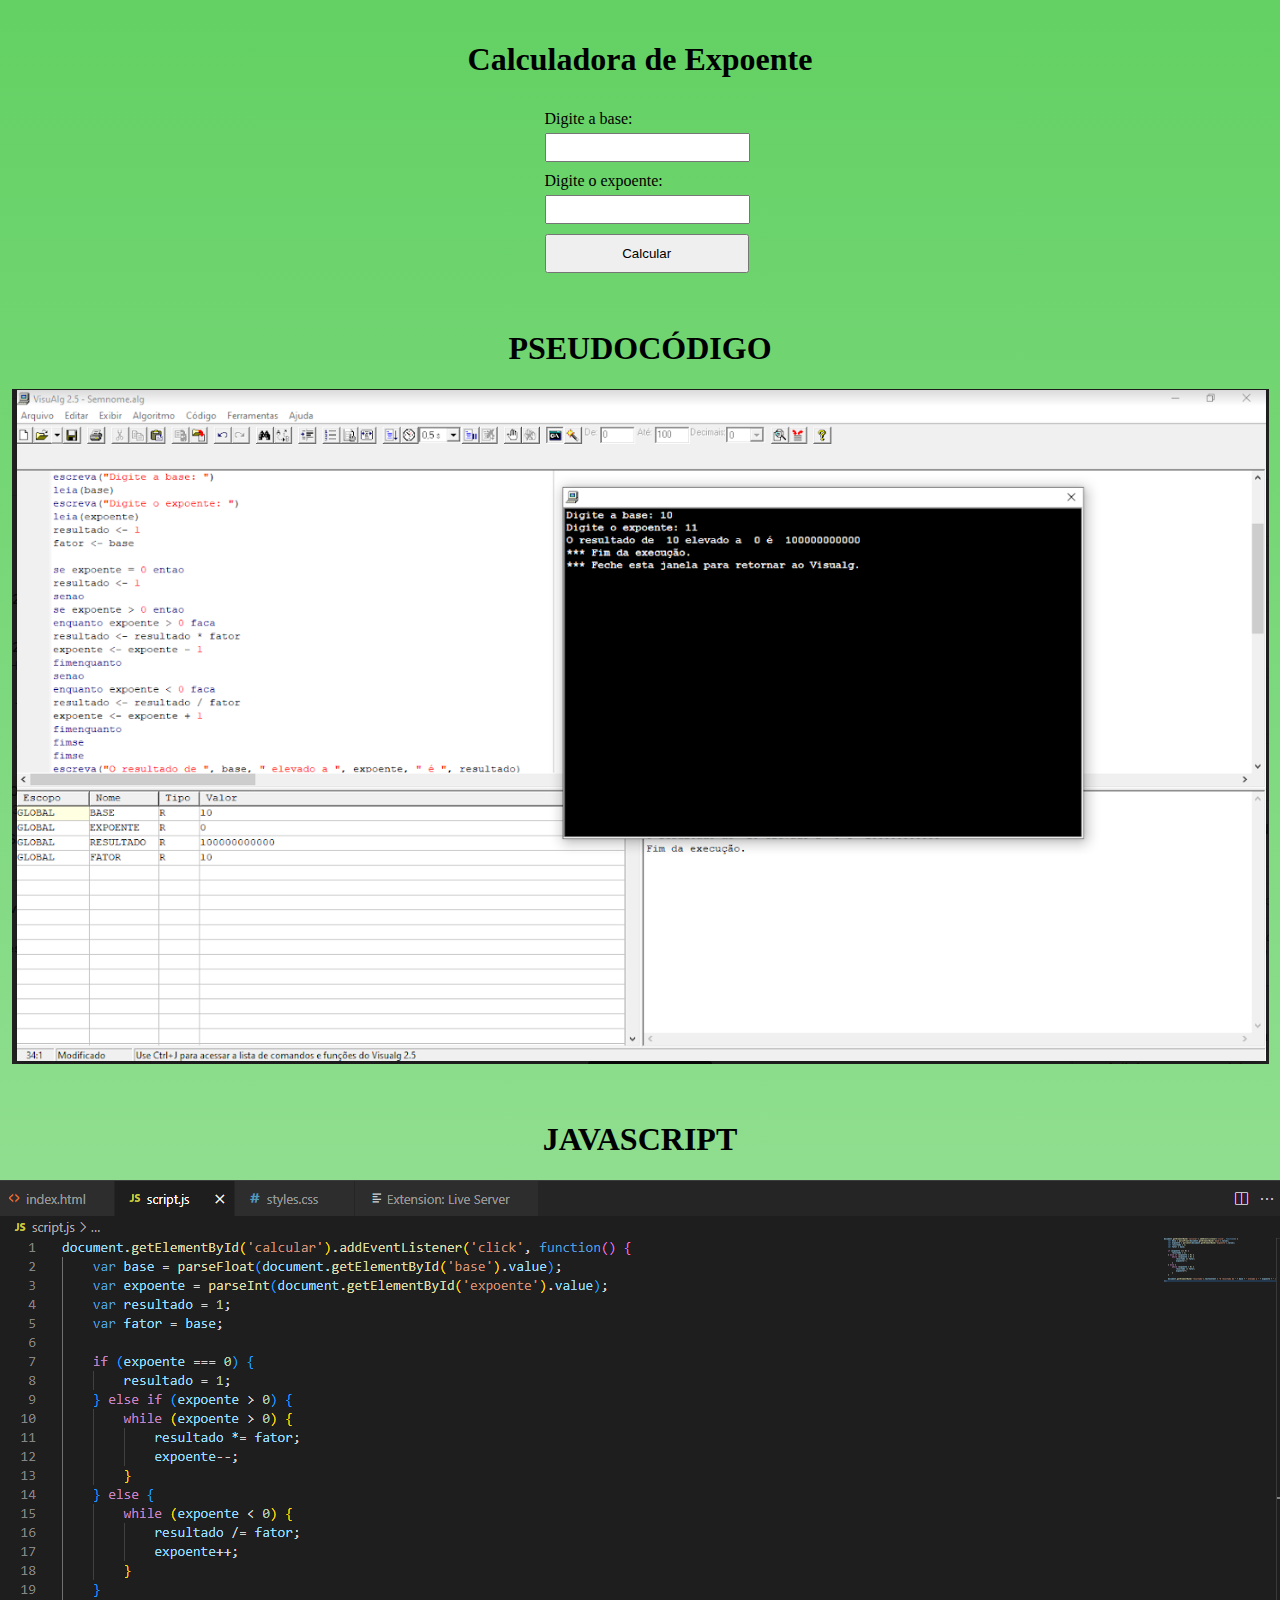
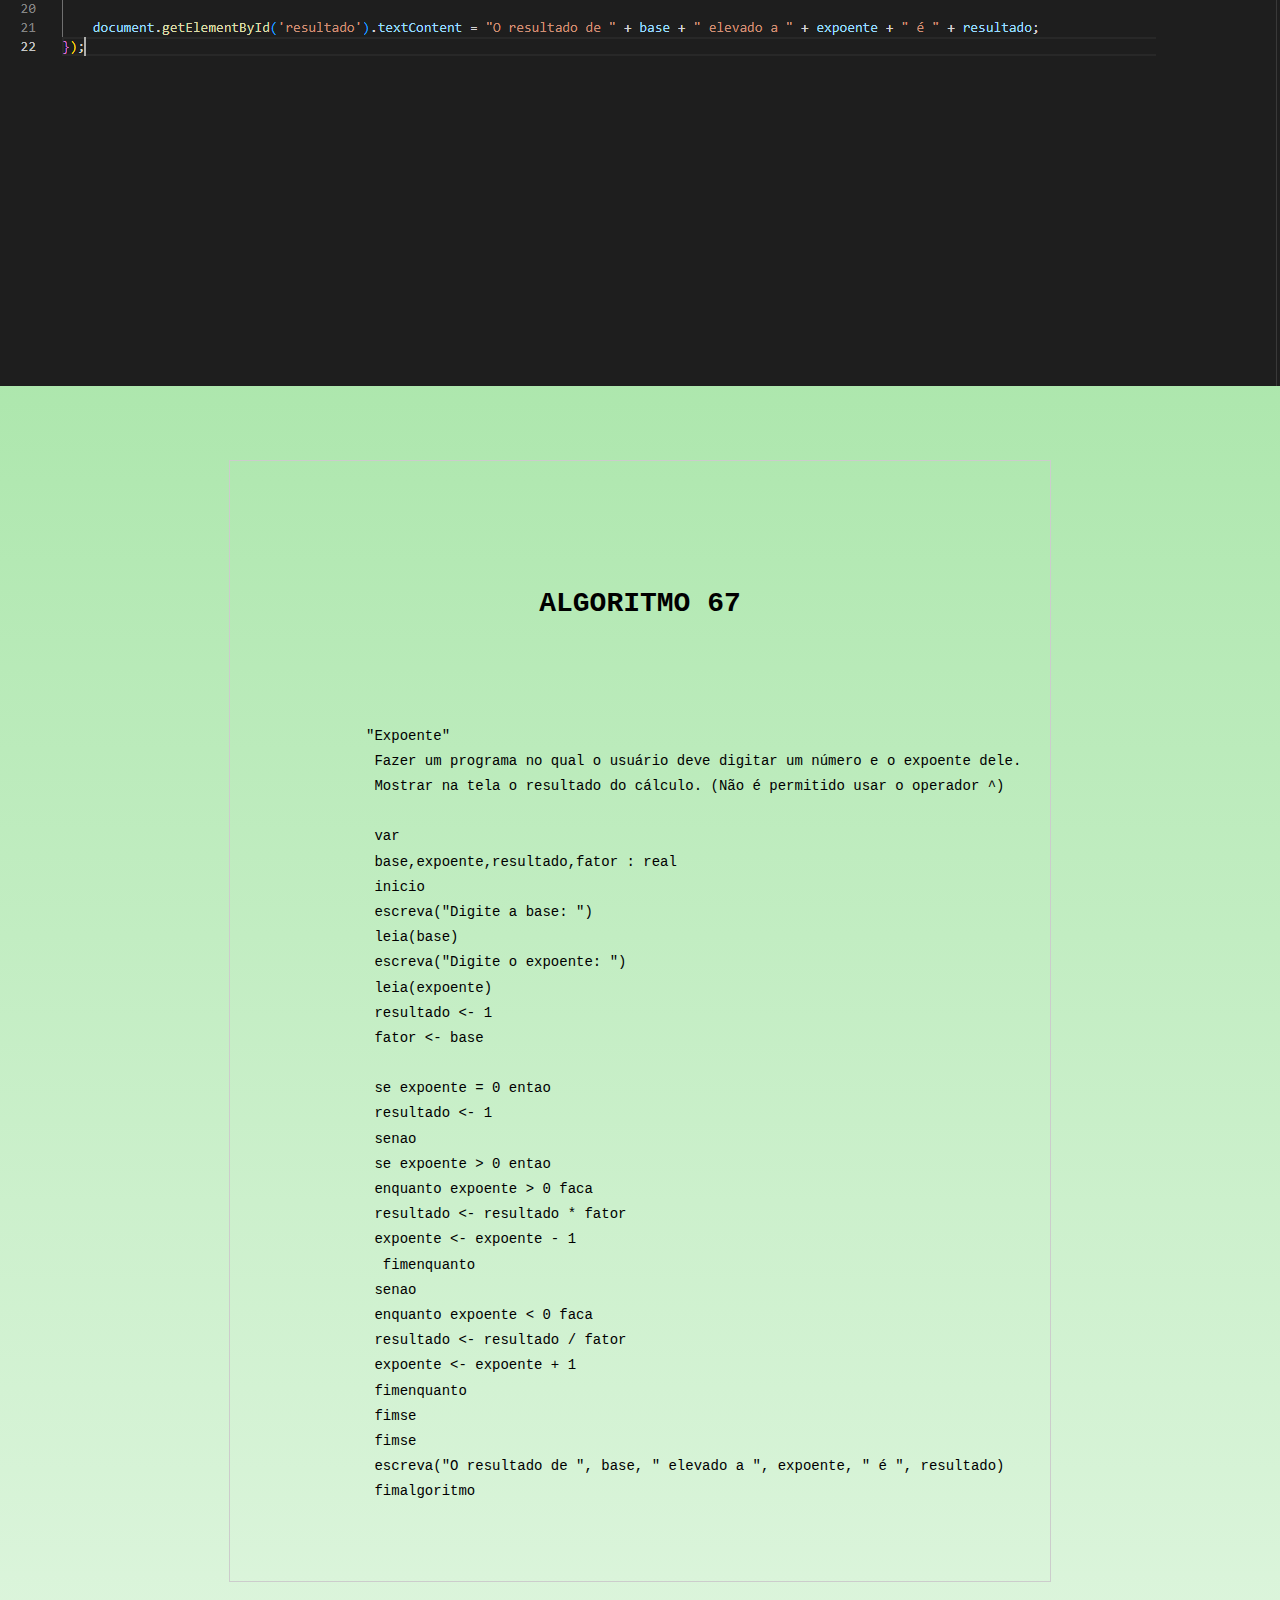
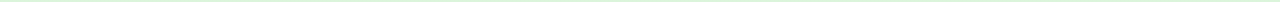
==== commit dc41c601: "add index" ====
--- a/index.html
+++ b/index.html
@@ -87,7 +87,7 @@
             <input type="number" id="expoente" step="1">
         </div>
         <button id="calcular">Calcular</button>
-        <div id="resultado"></div><br><br><br>
+        <div id="resultado"></div><br><br>
 
     
     </div>
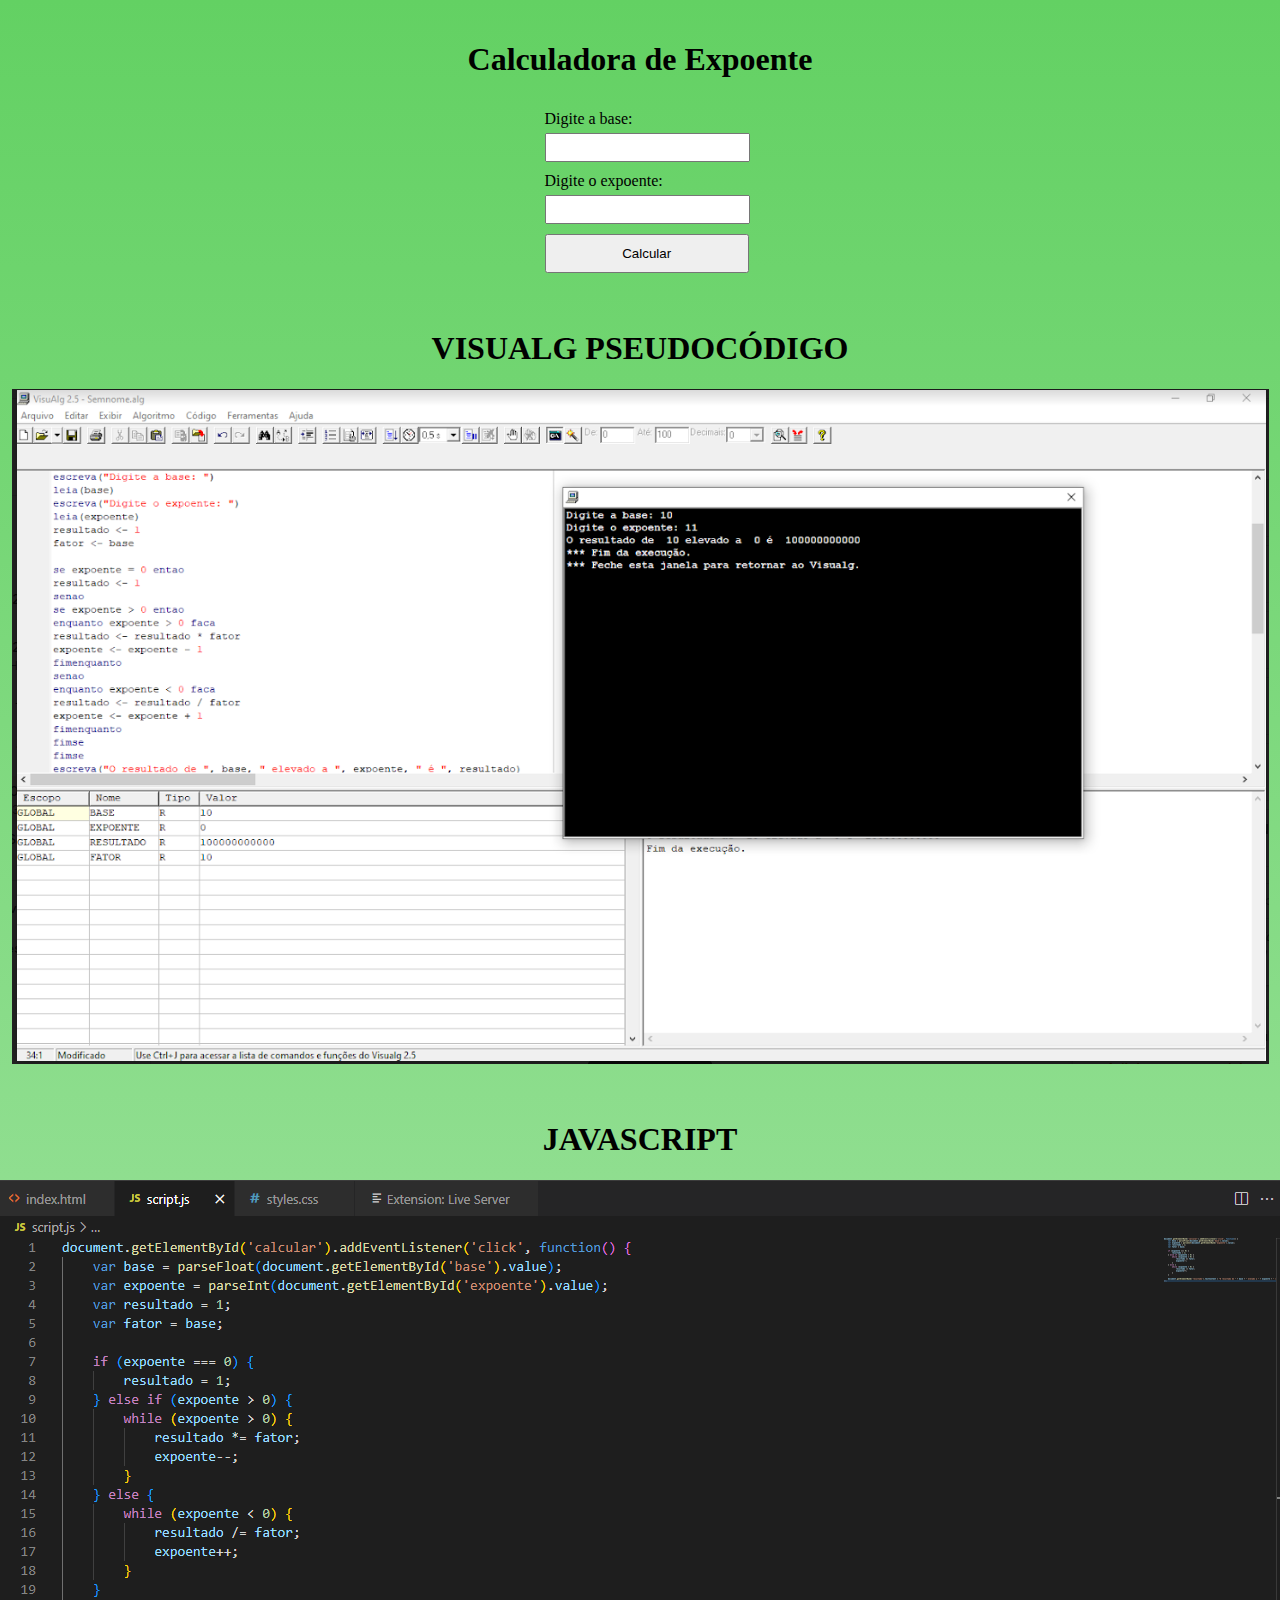
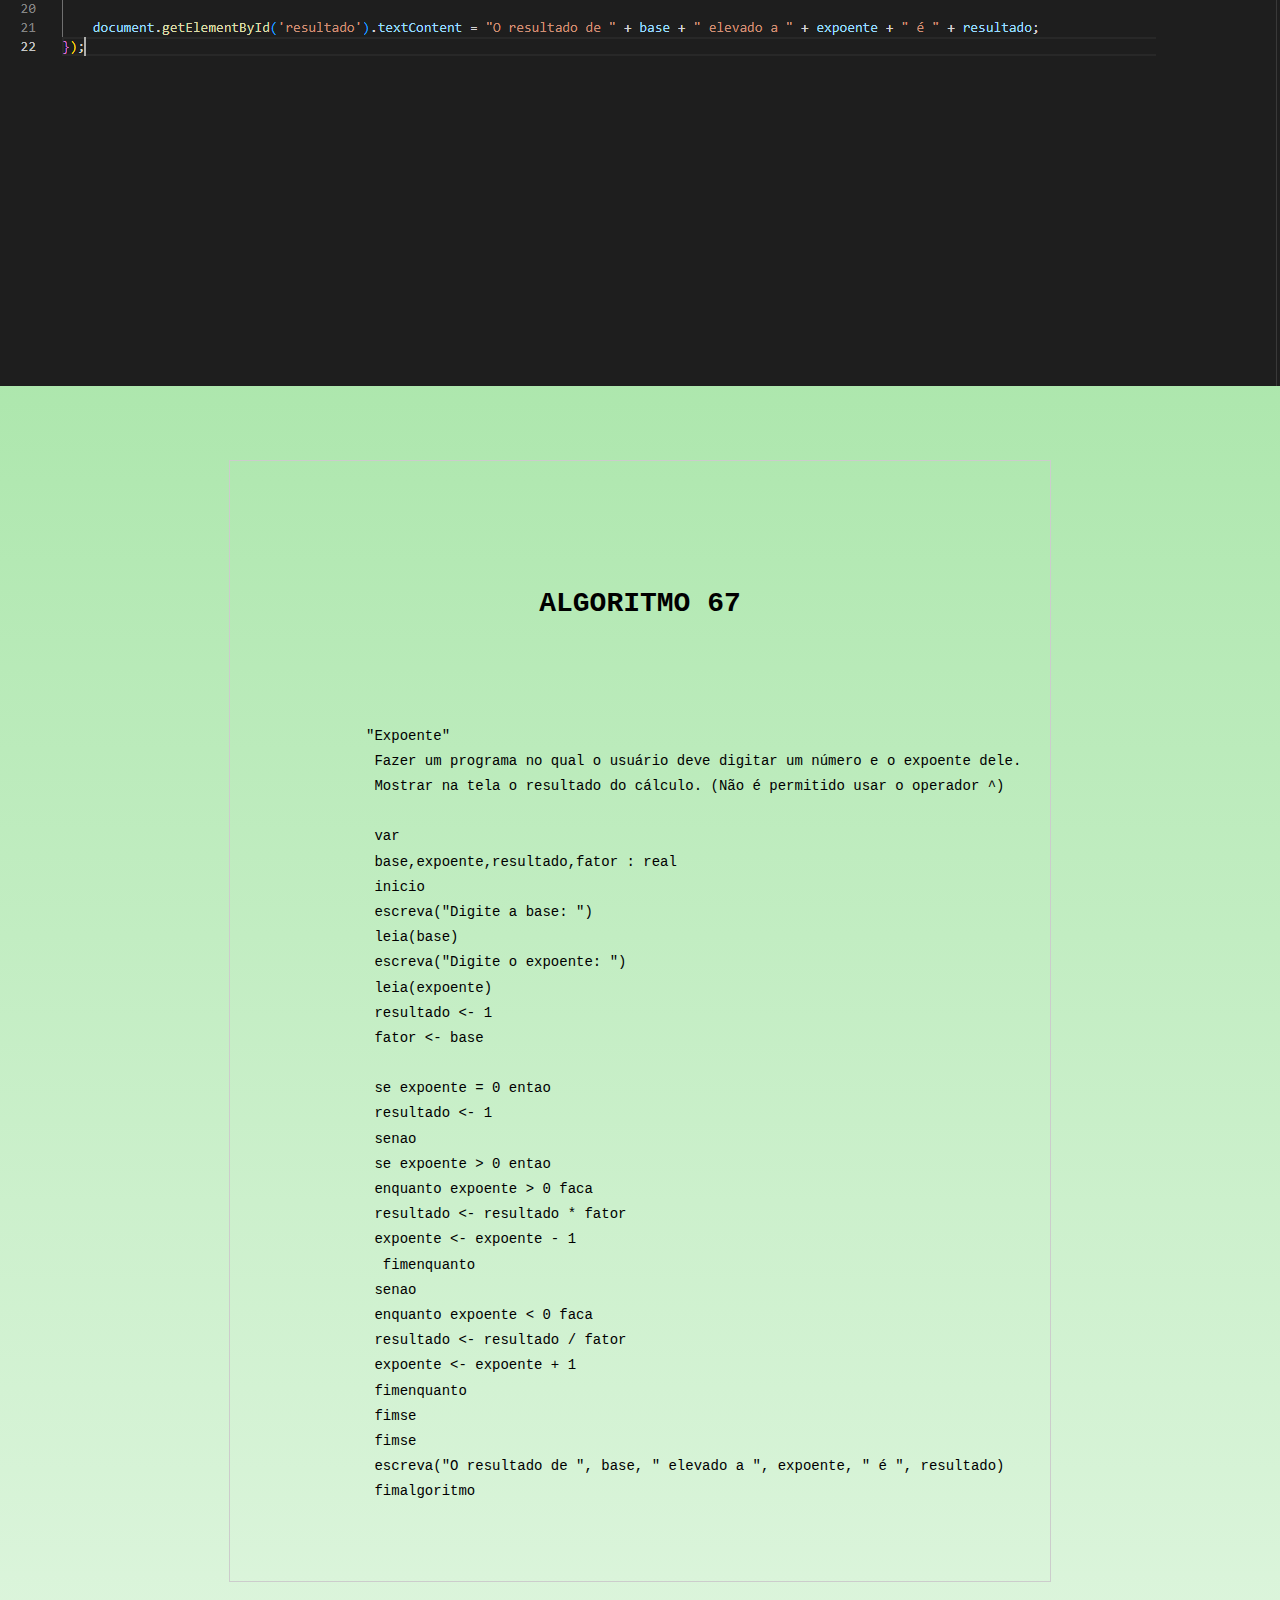
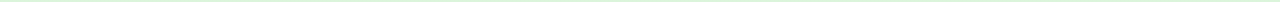
==== commit 8354362c: "att index" ====
--- a/index.html
+++ b/index.html
@@ -91,7 +91,7 @@
 
     
     </div>
-    <h1>PSEUDOCÓDIGO</h1>
+    <h1>VISUALG PSEUDOCÓDIGO</h1>
     <script src="script.js"></script>
     </script>
     <img src="tela final.PNG" alt="Print tela visualg"><br><br>
